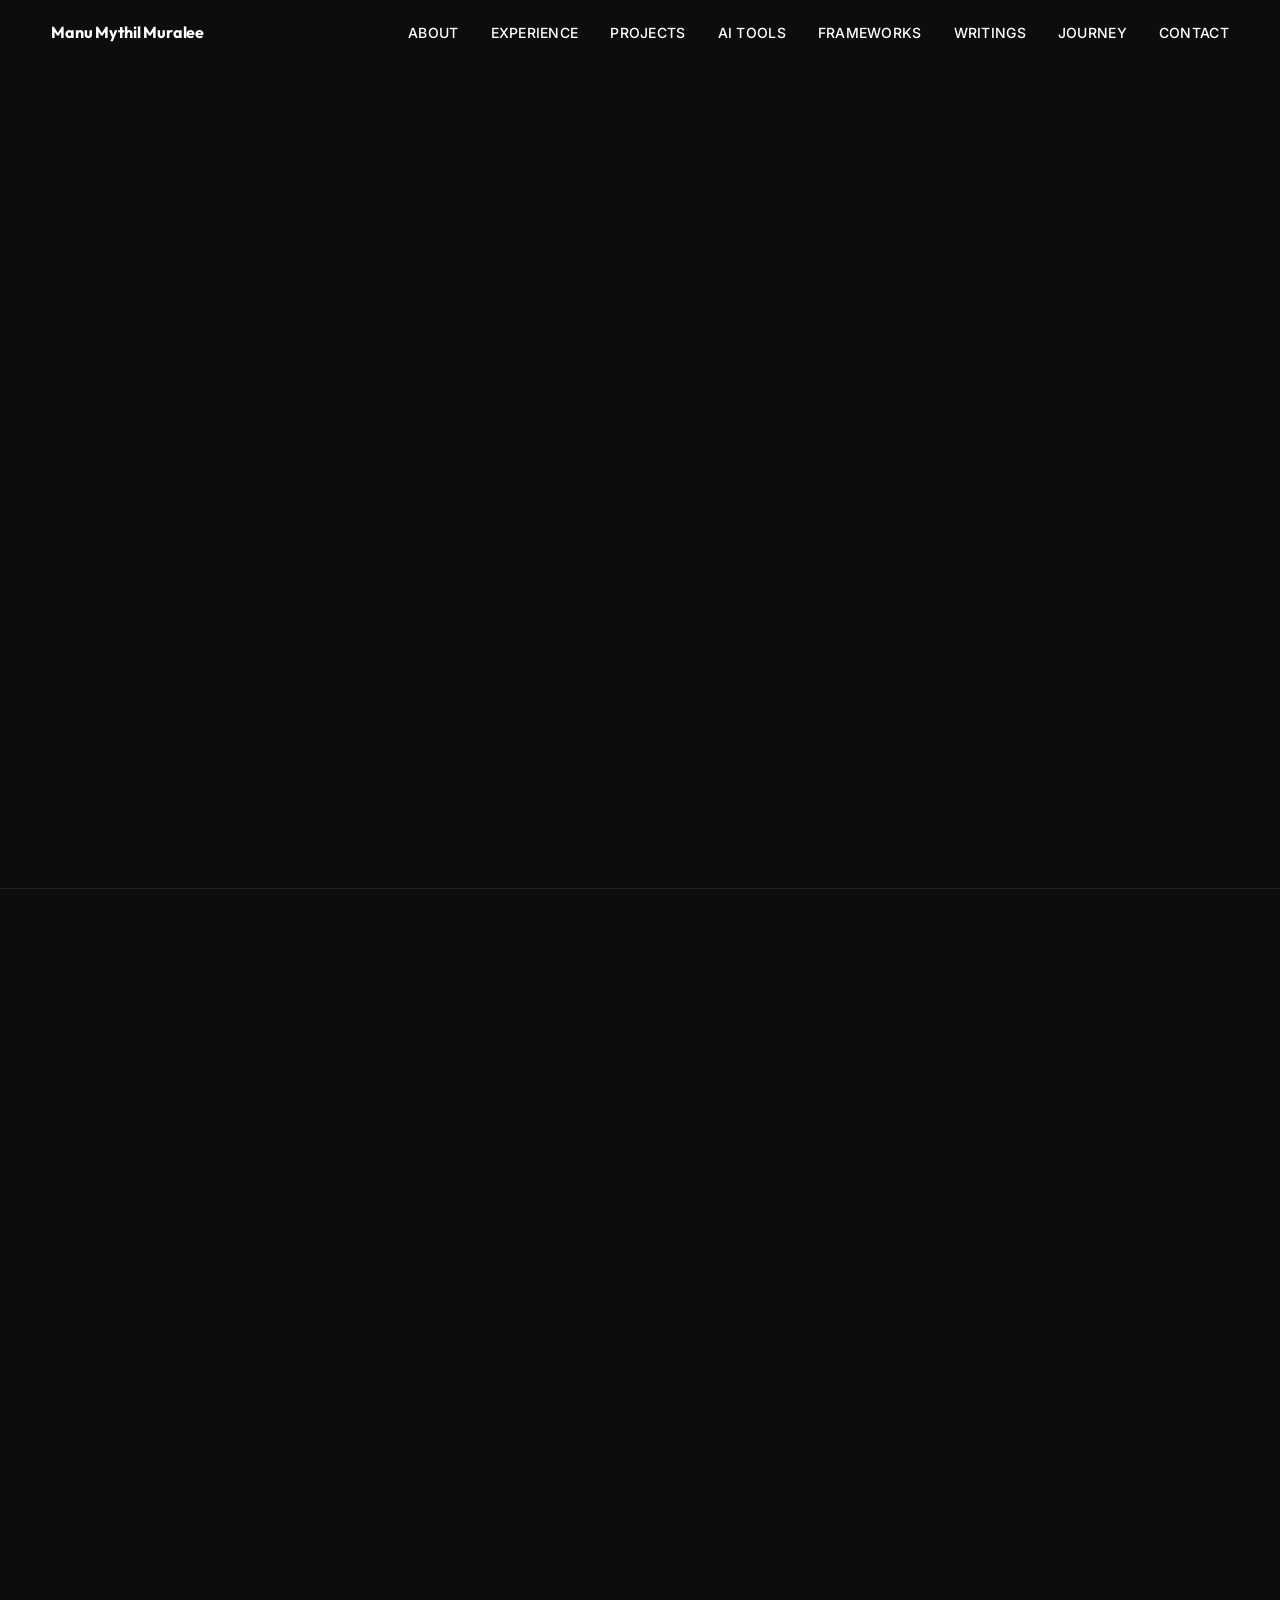
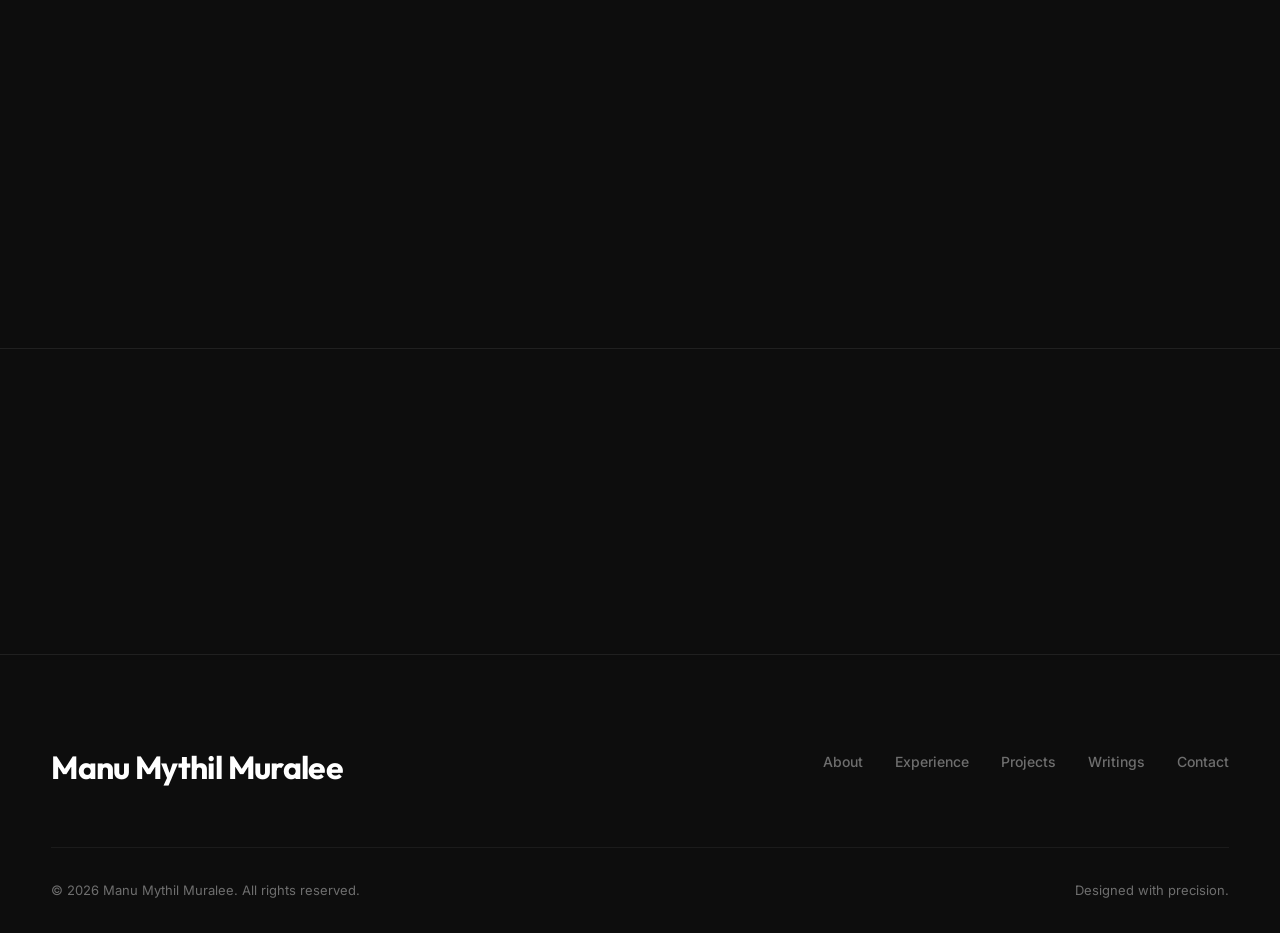
==== about.html @ 19fade27 "Update about page hero section and photo" ====
<!DOCTYPE html>
<html lang="en">

<head>
    <meta charset="UTF-8">
    <meta name="viewport" content="width=device-width, initial-scale=1.0">
    <title>About — Manu Mythil Muralee</title>
    <meta name="description"
        content="Learn about Manu Mythil Muralee's journey from Dubai to IE Business School — a strategy and economics professional building at the intersection of AI, finance, and global trade.">
    <meta property="og:title" content="About — Manu Mythil Muralee">
    <meta property="og:description"
        content="Strategy, AI & Economics Professional. Dual Master's at IE Business School.">
    <link rel="stylesheet" href="css/style.css">
    <link rel="icon"
        href="data:image/svg+xml,<svg xmlns='http://www.w3.org/2000/svg' viewBox='0 0 100 100'><text y='.9em' font-size='90'>M</text></svg>">
</head>

<body>

    <a href="#main-content" class="skip-link">Skip to main content</a>
    <div class="cursor-dot" aria-hidden="true"></div>
    <div class="cursor-ring" aria-hidden="true"></div>



    <!-- Header -->
    <header class="header" role="banner">
        <div class="container header__inner">
            <a href="index.html" class="header__logo" aria-label="Manu Mythil Muralee - Home">Manu Mythil Muralee</a>
            <nav role="navigation" aria-label="Main navigation">
                <ul class="nav__list">
                    <li><a href="about.html" class="nav__link">About</a></li>
                    <li><a href="experience.html" class="nav__link">Experience</a></li>
                    <li><a href="projects.html" class="nav__link">Projects</a></li>
                    <li><a href="ai-tools.html" class="nav__link">AI Tools</a></li>
                    <li><a href="frameworks.html" class="nav__link">Frameworks</a></li>
                    <li><a href="writings.html" class="nav__link">Writings</a></li>
                    <li><a href="journey.html" class="nav__link">Journey</a></li>
                    <li><a href="contact.html" class="nav__link">Contact</a></li>
                </ul>
            </nav>
            <button class="hamburger" aria-label="Toggle menu" aria-expanded="false">
                <span></span><span></span><span></span>
            </button>
        </div>
    </header>

    <div class="mobile-nav" role="navigation" aria-label="Mobile navigation">
        <a href="about.html" class="mobile-nav__link">About</a>
        <a href="experience.html" class="mobile-nav__link">Experience</a>
        <a href="projects.html" class="mobile-nav__link">Projects</a>
        <a href="ai-tools.html" class="mobile-nav__link">AI Tools</a>
        <a href="frameworks.html" class="mobile-nav__link">Frameworks</a>
        <a href="writings.html" class="mobile-nav__link">Writings</a>
        <a href="journey.html" class="mobile-nav__link">Journey</a>
        <a href="contact.html" class="mobile-nav__link">Contact</a>
    </div>

    <main id="main-content">

        <!-- Page Hero -->
        <section class="page-hero" aria-label="About page header">
            <div class="container">
                <div class="about-hero__grid">
                    <div class="about-hero__text">
                        <p class="t-label page-hero__label reveal">About Me</p>
                        <h1 class="t-h1 page-hero__title reveal">The story behind<br>the strategy.</h1>
                    </div>
                    <div class="about-hero__image reveal">
                        <img src="images/bridge-photo.jpeg" alt="The story behind the strategy" onerror="this.src='images/manu-headshot.jpg'">
                    </div>
                </div>
            </div>
        </section>

        <div class="divider" style="margin: 0;"></div>

        <!-- About Content -->
        <section class="section" aria-label="Full biography">
            <div class="container">
                <div class="about-content">

                    <div class="reveal">
                        <p class="t-body-lg">
                            I am a strategy and economics professional currently completing a Dual Master's in Applied
                            Economics and Management at IE Business School. My work sits at the intersection of
                            quantitative econometrics, financial modeling, and AI product development. However, my
                            perspective on global markets started long before my formal education.
                        </p>
                    </div>

                    <div class="reveal" style="margin-top: var(--sp-xl);">
                        <h2 class="t-h3" style="margin-bottom: var(--sp-md);">The Origin: Two Worlds of Development</h2>
                        <p class="t-body">
                            Growing up in Dubai, I was surrounded by a hyper-modern, commerce-driven economy where
                            ambitious infrastructure was built practically overnight. Later, moving to India exposed me
                            to a completely different reality: grassroots development, complex infrastructural
                            challenges,
                            and the stark inequalities of emerging markets.
                        </p>
                        <p class="t-body" style="margin-top: 1rem;">
                            Witnessing these two extremes shaped my central career philosophy. I realized early on that
                            the most brilliant, high-level business strategies are entirely useless if they cannot be
                            implemented on the ground. <strong>A strategy only matters if it can be executed, scaled,
                                and measured in the real world.</strong>
                        </p>
                    </div>

                    <div class="reveal" style="margin-top: var(--sp-xl);">
                        <h2 class="t-h3" style="margin-bottom: var(--sp-md);">The Academic Foundation: Economics Meets
                            AI</h2>
                        <p class="t-body">
                            To solve complex problems, you need to understand the constraints of the system. At Krea
                            University, I studied Environmental Economics and the Earth System Boundaries framework,
                            learning how ecological and geographic limits must guide economic planning. I put this into
                            practice as a Research Assistant, gathering, coding, and geo-spatializing over 10 years of
                            national road infrastructure data using ArcGIS to model economic impacts.
                        </p>
                        <p class="t-body" style="margin-top: 1rem;">
                            Today, at IE Business School, I am adding rigorous commercial and technological layers to
                            that foundation. Specializing in Fintech and AI Automation, I am mastering the tools
                            required to turn economic theory into enterprise solutions — from advanced econometrics to
                            Python orchestration and LLM integration.
                        </p>
                    </div>

                    <div class="reveal" style="margin-top: var(--sp-xl);">
                        <h2 class="t-h3" style="margin-bottom: var(--sp-md);">The Execution-Driven Mindset</h2>
                        <p class="t-body">
                            I do not just analyze markets; I focus on the mechanics of how systems actually work. I look
                            for the friction points — whether it is a fractured supply chain, an inefficient data
                            pipeline,
                            or a confusing user interface — and I engineer the operational solutions needed to remove
                            them.
                        </p>
                        <p class="t-body" style="margin-top: 1rem;">
                            My career is defined by tangible, measurable results across three core pillars:
                        </p>
                    </div>

                    <div class="reveal" style="margin-top: var(--sp-lg);">
                        <h3 class="t-h4" style="margin-bottom: 0.75rem;">1. Commercial Execution &amp; Global Trade</h3>
                        <p class="t-body">
                            I believe that true commercial execution starts with identifying the gaps that others miss.
                            At FOUREM Global FZE, I independently identified a critical upstream supply gap for
                            Kraftliner paper in the SAARC region. Recognizing this unmet need, I didn't just write a
                            market report — I took action and leveraged a network of European paper mills to connect
                            supply with South Asian demand. I independently managed the logistics and structured a
                            cross-border trade line that generated <strong>$3.5 million</strong> in revenue.
                        </p>
                    </div>

                    <div class="reveal" style="margin-top: var(--sp-md);">
                        <h3 class="t-h4" style="margin-bottom: 0.75rem;">2. Data-Driven Funding &amp; Advisory</h3>
                        <p class="t-body">
                            Data without a narrative is just noise. At GSRV and Associates, I spearheaded a primary
                            market study involving over 500 surveys to test the viability of a sustainable footwear
                            line.
                            By translating raw consumer preferences into a robust financial feasibility model, I built
                            the data foundation that successfully secured <strong>$100,000</strong> in pre-series
                            funding.
                        </p>
                    </div>

                    <div class="reveal" style="margin-top: var(--sp-md);">
                        <h3 class="t-h4" style="margin-bottom: 0.75rem;">3. AI Product Development</h3>
                        <p class="t-body">
                            I build tools to solve the friction I see in the market. Using low-code platforms and AI
                            automation systems, I focus on turning abstract economic and financial concepts into
                            scalable
                            applications that deliver immediate value to the end user.
                        </p>
                    </div>

                    <div class="reveal" style="margin-top: var(--sp-xl);">
                        <h2 class="t-h3" style="margin-bottom: var(--sp-md);">Mentorship &amp; Communication</h2>
                        <p class="t-body">
                            I believe that leadership is about elevating the people around you. Over three years, I
                            served
                            as Treasurer for both the gaming and entrepreneurship clubs at my university. During this
                            time,
                            I also volunteered with Rhapsody Kruu, an organization aimed at counseling high school
                            students
                            to help them develop small-scale projects and connect with investors and industry mentors.
                            I counseled, ideated, and evaluated over <strong>300 students</strong> across Tamil Nadu,
                            helping them refine and pitch more than 20 social impact projects to investors. This
                            experience,
                            combined with winning a <strong>Best Presenter Award</strong> in a university-wide
                            consulting
                            competition, taught me how to translate complex technical ideas into compelling,
                            human-centric
                            stories.
                        </p>
                    </div>

                    <div class="reveal" style="margin-top: var(--sp-xl);">
                        <h2 class="t-h3" style="margin-bottom: var(--sp-md);">The Athlete's Discipline</h2>
                        <p class="t-body">
                            Beyond the data and financial models, my approach to work is deeply influenced by my
                            background
                            as a national-level long-distance swimmer from 2017 to 2020. Long-distance swimming requires
                            immense endurance, strategic pacing, and the mental resilience to keep pushing when the
                            environment is exhausting. I bring that exact same discipline, patience, and focus to my
                            professional life — whether I am cleaning a massive dataset at 2:00 AM or navigating a
                            complex
                            cross-border negotiation.
                        </p>
                    </div>

                    <div class="reveal" style="margin-top: var(--sp-xl);">
                        <p class="t-body-lg" style="color: var(--light);">
                            I am actively seeking roles in business strategy, corporate finance, and digital
                            transformation
                            where I can translate complex, messy data into clear, actionable insights. If you are
                            looking
                            for someone who bridges the gap between high-level strategy and ground-level execution, I
                            would
                            love to connect.
                        </p>
                    </div>

                </div>
            </div>
        </section>

        <!-- Philosophy Quote -->
        <section class="section" style="padding-top: 0;" aria-label="Philosophy">
            <div class="container">
                <div class="quote-block reveal">
                    <p class="quote-block__text">
                        "Strategy only matters when it can be<br>
                        executed, scaled, and measured."
                    </p>
                </div>
            </div>
        </section>

        <!-- Stats -->
        <section class="section" aria-label="Key achievements">
            <div class="container">
                <div class="stats reveal stagger-children">
                    <div class="stat">
                        <div class="stat__number" data-count="3.5" data-prefix="$" data-suffix="M" data-decimals="1">$0M
                        </div>
                        <div class="stat__label">Revenue Generated</div>
                    </div>
                    <div class="stat">
                        <div class="stat__number" data-count="100" data-prefix="$" data-suffix="K" data-decimals="0">$0K
                        </div>
                        <div class="stat__label">Investor Funding Secured</div>
                    </div>
                    <div class="stat">
                        <div class="stat__number" data-count="200" data-prefix="" data-suffix="+" data-decimals="0">0+
                        </div>
                        <div class="stat__label">Geospatial Assets Coded</div>
                    </div>
                    <div class="stat">
                        <div class="stat__number" data-count="500" data-prefix="" data-suffix="+" data-decimals="0">0+
                        </div>
                        <div class="stat__label">Survey Respondents Led</div>
                    </div>
                </div>
            </div>
        </section>

        <!-- Values -->
        <section class="section" aria-label="Core values">
            <div class="container">
                <div class="section-header reveal">
                    <p class="t-label section-header__label">Principles</p>
                    <h2 class="t-h2 section-header__title">What Drives Me</h2>
                </div>
                <div class="values-grid reveal stagger-children">
                    <div class="value-card">
                        <h3 class="value-card__title">Execution Over Theory</h3>
                        <p class="value-card__text">Ideas are starting points. I focus on building the operational
                            architecture that transforms strategy into measurable outcomes.</p>
                    </div>
                    <div class="value-card">
                        <h3 class="value-card__title">Systems Thinking</h3>
                        <p class="value-card__text">Every problem is a system. I look for the friction points — the
                            bottlenecks, inefficiencies, and broken feedback loops — and engineer solutions to remove
                            them.</p>
                    </div>
                    <div class="value-card">
                        <h3 class="value-card__title">Quantitative Rigor</h3>
                        <p class="value-card__text">Decisions should be grounded in data, not intuition alone. I bring
                            econometric precision and analytical depth to every problem I tackle.</p>
                    </div>
                    <div class="value-card">
                        <h3 class="value-card__title">Global Adaptability</h3>
                        <p class="value-card__text">Three continents. Multiple languages. Diverse markets. I decode
                            cultural operating systems and find opportunity in unfamiliar environments.</p>
                    </div>
                </div>
            </div>
        </section>

        <!-- Education -->
        <section class="section" aria-label="Education">
            <div class="container">
                <div class="section-header reveal">
                    <p class="t-label section-header__label">Education</p>
                    <h2 class="t-h2 section-header__title">Academic Foundation</h2>
                </div>
                <div class="timeline reveal">
                    <div class="timeline__item">
                        <div class="timeline__dot"></div>
                        <p class="t-label timeline__date">2024 – Present</p>
                        <h3 class="t-h4 timeline__title">IE Business School, Madrid</h3>
                        <p class="timeline__role">Dual Master's — Applied Economics (MAE) + Management (MiM)</p>
                        <ul class="timeline__details">
                            <li>GPA: 3.64 / 4.0</li>
                            <li>Tech Venture Lab Finalist — AI Retention Strategy for Hyundai España</li>
                            <li>Focus: Econometrics, AI Product Development, Corporate Finance</li>
                        </ul>
                    </div>
                    <div class="timeline__item">
                        <div class="timeline__dot"></div>
                        <p class="t-label timeline__date">2023 – 2024</p>
                        <h3 class="t-h4 timeline__title">SIAS, Krea University</h3>
                        <p class="timeline__role">PG Diploma in Advanced Economics</p>
                        <ul class="timeline__details">
                            <li>GPA: 8.7 / 10</li>
                            <li>Focus: Advanced Econometrics, Spatial Analysis, Infrastructure Economics</li>
                        </ul>
                    </div>
                    <div class="timeline__item">
                        <div class="timeline__dot"></div>
                        <p class="t-label timeline__date">2020 – 2023</p>
                        <h3 class="t-h4 timeline__title">Krea University</h3>
                        <p class="timeline__role">BA (Hons) Economics</p>
                        <ul class="timeline__details">
                            <li>GPA: 8.3 / 10</li>
                            <li>Research Assistant — Geospatial Infrastructure Analysis</li>
                            <li>40+ case studies completed across industries</li>
                        </ul>
                    </div>
                </div>
            </div>
        </section>

        <!-- CTA -->
        <section class="section" style="border-top: 1px solid rgba(255,255,255,0.08);" aria-label="Call to action">
            <div class="container">
                <div class="reveal"
                    style="display: flex; justify-content: space-between; align-items: center; flex-wrap: wrap; gap: 2rem;">
                    <h2 class="t-h2" style="max-width: 500px;">Let's build something<br>that matters.</h2>
                    <a href="contact.html" class="btn btn--primary" id="about-cta-contact">
                        Get in touch <span class="btn__arrow">→</span>
                    </a>
                </div>
            </div>
        </section>

    </main>

    <!-- Footer -->
    <footer class="footer" role="contentinfo">
        <div class="container">
            <div class="footer__inner">
                <div class="footer__logo">Manu Mythil Muralee</div>
                <div class="footer__links">
                    <a href="about.html" class="footer__link">About</a>
                    <a href="experience.html" class="footer__link">Experience</a>
                    <a href="projects.html" class="footer__link">Projects</a>
                    <a href="writings.html" class="footer__link">Writings</a>
                    <a href="contact.html" class="footer__link">Contact</a>
                </div>
            </div>
            <div class="footer__bottom">
                <p class="footer__copyright">&copy; 2026 Manu Mythil Muralee. All rights reserved.</p>
                <p class="footer__copyright">Designed with precision.</p>
            </div>
        </div>
    </footer>

    <script src="js/main.js"></script>
</body>

</html>
---- css/style.css ----
/* ================================================
   MANU MYTHIL MURALEE — PORTFOLIO
   Ollef® Webflow-inspired design system
   ================================================ */

/* ---------- GOOGLE FONTS ---------- */
@import url('https://fonts.googleapis.com/css2?family=Inter:wght@300;400;500;600;700;800;900&family=Outfit:wght@300;400;500;600;700;800;900&display=swap');

/* ---------- CSS CUSTOM PROPERTIES ---------- */
:root {
  /* Ollef® palette */
  --black: #0d0d0d;
  --dark: #252525;
  --mid: #6e6e6e;
  --light: #e5e5e5;
  --white: #ffffff;

  /* Typography */
  --font-heading: 'Outfit', sans-serif;
  --font-body: 'Inter', sans-serif;

  /* Spacing scale */
  --sp-xs: 0.5rem;
  --sp-sm: 1rem;
  --sp-md: 2rem;
  --sp-lg: 4rem;
  --sp-xl: 6rem;
  --sp-2xl: 10rem;

  /* Transitions */
  --ease-out: cubic-bezier(0.16, 1, 0.3, 1);
  --ease-in-out: cubic-bezier(0.76, 0, 0.24, 1);
  --duration: 0.6s;

  /* Layout */
  --max-width: 1400px;
  --gutter: clamp(1.5rem, 4vw, 4rem);
}

/* ---------- RESET ---------- */
*,
*::before,
*::after {
  margin: 0;
  padding: 0;
  box-sizing: border-box;
}

html {
  font-size: 16px;
  scroll-behavior: smooth;
  -webkit-font-smoothing: antialiased;
  -moz-osx-font-smoothing: grayscale;
}

body {
  font-family: var(--font-body);
  font-weight: 400;
  line-height: 1.6;
  color: var(--white);
  background-color: var(--black);
  overflow-x: hidden;
}

img {
  max-width: 100%;
  display: block;
}

a {
  color: inherit;
  text-decoration: none;
}

ul,
ol {
  list-style: none;
}

button {
  border: none;
  background: none;
  cursor: pointer;
  font-family: inherit;
  color: inherit;
}

/* ---------- ACCESSIBILITY ---------- */
:focus-visible {
  outline: 2px solid var(--white);
  outline-offset: 4px;
}

.sr-only {
  position: absolute;
  width: 1px;
  height: 1px;
  padding: 0;
  margin: -1px;
  overflow: hidden;
  clip: rect(0, 0, 0, 0);
  border: 0;
}

/* Skip link */
.skip-link {
  position: absolute;
  top: -100%;
  left: var(--gutter);
  z-index: 10000;
  padding: 0.75rem 1.5rem;
  background: var(--white);
  color: var(--black);
  font-weight: 600;
  border-radius: 0 0 6px 6px;
  transition: top 0.3s var(--ease-out);
}

.skip-link:focus {
  top: 0;
}

/* ---------- LAYOUT ---------- */
.container {
  width: 100%;
  max-width: var(--max-width);
  margin: 0 auto;
  padding: 0 var(--gutter);
}

.section {
  padding: var(--sp-xl) 0;
}

.section--hero {
  padding: 0;
  min-height: 100vh;
  display: flex;
  align-items: center;
}

/* ---------- HEADER / NAVIGATION ---------- */
.header {
  position: fixed;
  top: 0;
  left: 0;
  right: 0;
  z-index: 1000;
  padding: 1.25rem 0;
  transition: background var(--duration) var(--ease-out),
    backdrop-filter var(--duration) var(--ease-out);
}

.header.scrolled {
  background: rgba(13, 13, 13, 0.85);
  backdrop-filter: blur(20px);
  -webkit-backdrop-filter: blur(20px);
}

.header__inner {
  display: flex;
  align-items: center;
  justify-content: space-between;
}

.header__logo {
  font-family: var(--font-heading);
  font-weight: 700;
  font-size: 1rem;
  letter-spacing: -0.01em;
  position: relative;
  white-space: nowrap;
}

.nav__list {
  display: flex;
  align-items: center;
  gap: 2rem;
}

.nav__link {
  font-size: 0.875rem;
  font-weight: 500;
  letter-spacing: 0.02em;
  text-transform: uppercase;
  position: relative;
  padding: 0.25rem 0;
  transition: color 0.3s var(--ease-out);
}

.nav__link::after {
  content: '';
  position: absolute;
  bottom: 0;
  left: 0;
  width: 0;
  height: 1px;
  background: var(--white);
  transition: width 0.4s var(--ease-out);
}

.nav__link:hover::after,
.nav__link.active::after {
  width: 100%;
}

.nav__link:hover {
  color: var(--light);
}

/* Hamburger */
.hamburger {
  display: none;
  flex-direction: column;
  gap: 5px;
  width: 28px;
  cursor: pointer;
  z-index: 1001;
}

.hamburger span {
  display: block;
  width: 100%;
  height: 2px;
  background: var(--white);
  transition: transform 0.4s var(--ease-out), opacity 0.3s;
}

.hamburger.open span:nth-child(1) {
  transform: translateY(7px) rotate(45deg);
}

.hamburger.open span:nth-child(2) {
  opacity: 0;
}

.hamburger.open span:nth-child(3) {
  transform: translateY(-7px) rotate(-45deg);
}

/* Mobile nav overlay */
.mobile-nav {
  display: none;
  position: fixed;
  inset: 0;
  background: var(--black);
  z-index: 999;
  flex-direction: column;
  align-items: center;
  justify-content: center;
  gap: 2rem;
  opacity: 0;
  pointer-events: none;
  transition: opacity 0.5s var(--ease-out);
}

.mobile-nav.open {
  opacity: 1;
  pointer-events: auto;
}

.mobile-nav__link {
  font-family: var(--font-heading);
  font-size: clamp(2rem, 5vw, 3.5rem);
  font-weight: 700;
  text-transform: uppercase;
  letter-spacing: -0.02em;
  transform: translateY(20px);
  opacity: 0;
  transition: transform 0.5s var(--ease-out), opacity 0.5s var(--ease-out);
}

.mobile-nav.open .mobile-nav__link {
  transform: translateY(0);
  opacity: 1;
}

.mobile-nav.open .mobile-nav__link:nth-child(1) {
  transition-delay: 0.1s;
}

.mobile-nav.open .mobile-nav__link:nth-child(2) {
  transition-delay: 0.15s;
}

.mobile-nav.open .mobile-nav__link:nth-child(3) {
  transition-delay: 0.2s;
}

.mobile-nav.open .mobile-nav__link:nth-child(4) {
  transition-delay: 0.25s;
}

.mobile-nav.open .mobile-nav__link:nth-child(5) {
  transition-delay: 0.3s;
}

.mobile-nav.open .mobile-nav__link:nth-child(6) {
  transition-delay: 0.35s;
}

.mobile-nav.open .mobile-nav__link:nth-child(7) {
  transition-delay: 0.4s;
}

.mobile-nav.open .mobile-nav__link:nth-child(8) {
  transition-delay: 0.45s;
}

.mobile-nav.open .mobile-nav__link:nth-child(9) {
  transition-delay: 0.5s;
}

/* ---------- TYPOGRAPHY ---------- */
.t-display {
  font-family: var(--font-heading);
  font-weight: 900;
  font-size: clamp(3rem, 8vw, 8rem);
  line-height: 0.95;
  letter-spacing: -0.04em;
  text-transform: uppercase;
}

.t-h1 {
  font-family: var(--font-heading);
  font-weight: 800;
  font-size: clamp(2.5rem, 6vw, 6rem);
  line-height: 1;
  letter-spacing: -0.03em;
}

.t-h2 {
  font-family: var(--font-heading);
  font-weight: 700;
  font-size: clamp(2rem, 4vw, 4rem);
  line-height: 1.1;
  letter-spacing: -0.02em;
}

.t-h3 {
  font-family: var(--font-heading);
  font-weight: 600;
  font-size: clamp(1.5rem, 2.5vw, 2.5rem);
  line-height: 1.2;
  letter-spacing: -0.01em;
}

.t-h4 {
  font-family: var(--font-heading);
  font-weight: 600;
  font-size: clamp(1.125rem, 1.5vw, 1.5rem);
  line-height: 1.3;
}

.t-body {
  font-size: 1.0625rem;
  line-height: 1.75;
  color: var(--light);
}

.t-body-lg {
  font-size: clamp(1.125rem, 1.5vw, 1.375rem);
  line-height: 1.7;
  color: var(--light);
}

.t-caption {
  font-size: 0.8125rem;
  font-weight: 500;
  letter-spacing: 0.08em;
  text-transform: uppercase;
  color: var(--mid);
}

.t-label {
  font-size: 0.75rem;
  font-weight: 600;
  letter-spacing: 0.12em;
  text-transform: uppercase;
  color: var(--mid);
}

/* ---------- BUTTONS ---------- */
.btn {
  display: inline-flex;
  align-items: center;
  gap: 0.5rem;
  padding: 1rem 2rem;
  font-family: var(--font-body);
  font-size: 0.875rem;
  font-weight: 600;
  letter-spacing: 0.04em;
  text-transform: uppercase;
  border-radius: 0;
  transition: all 0.4s var(--ease-out);
  position: relative;
  overflow: hidden;
}

.btn--primary {
  background: var(--white);
  color: var(--black);
}

.btn--primary:hover {
  background: var(--light);
  transform: translateY(-2px);
}

.btn--outline {
  background: transparent;
  color: var(--white);
  border: 1px solid rgba(255, 255, 255, 0.3);
}

.btn--outline:hover {
  border-color: var(--white);
  background: rgba(255, 255, 255, 0.05);
  transform: translateY(-2px);
}

.btn__arrow {
  display: inline-block;
  transition: transform 0.3s var(--ease-out);
}

.btn:hover .btn__arrow {
  transform: translateX(4px);
}

/* ---------- DIVIDER ---------- */
.divider {
  width: 100%;
  height: 1px;
  background: rgba(255, 255, 255, 0.08);
  margin: var(--sp-lg) 0;
}

/* ---------- HERO SECTION ---------- */
.hero {
  position: relative;
  min-height: 100vh;
  display: flex;
  align-items: flex-end;
  padding-bottom: var(--sp-xl);
  overflow: hidden;
}

.hero__bg {
  position: absolute;
  inset: 0;
  background: var(--black);
  z-index: 0;
}

.hero__gradient {
  position: absolute;
  top: -20%;
  right: -10%;
  width: 60vw;
  height: 60vw;
  background: radial-gradient(ellipse, rgba(110, 110, 110, 0.08) 0%, transparent 70%);
  z-index: 1;
  pointer-events: none;
}

.hero__content {
  position: relative;
  z-index: 3;
  width: 100%;
}

.hero__label {
  margin-bottom: var(--sp-md);
}

.hero__name {
  margin-bottom: var(--sp-md);
}

.hero__tagline {
  font-family: var(--font-heading);
  font-weight: 500;
  font-size: clamp(1.25rem, 2vw, 1.75rem);
  color: var(--light);
  margin-bottom: var(--sp-sm);
  letter-spacing: -0.01em;
}

.hero__subline {
  font-size: clamp(1rem, 1.25vw, 1.25rem);
  color: var(--mid);
  max-width: 600px;
  margin-bottom: var(--sp-lg);
}

.hero__ctas {
  display: flex;
  gap: 1rem;
  flex-wrap: wrap;
}

/* ---------- HERO PHOTO — full-bleed background ---------- */
.hero__photo {
  position: absolute;
  inset: 0;
  z-index: 1;
  overflow: hidden;
  animation: photoReveal 1.4s var(--ease-out) 0.2s both;
}

.hero__photo img {
  width: 100%;
  height: 100%;
  object-fit: cover;
  /* Focus on Manu — he's in the upper-left of the landscape photo */
  object-position: 22% center;
  display: block;
  filter: brightness(0.75) contrast(1.05);
}

/* Dark gradient overlay — keeps text readable without hiding the photo */
.hero__overlay {
  position: absolute;
  inset: 0;
  z-index: 2;
  /* Desktop: dark on left where text is, fades to transparent on right */
  background: linear-gradient(to right,
      rgba(13, 13, 13, 0.88) 0%,
      rgba(13, 13, 13, 0.6) 40%,
      rgba(13, 13, 13, 0.15) 70%,
      transparent 100%);
  pointer-events: none;
}

@keyframes photoReveal {
  from {
    opacity: 0;
  }

  to {
    opacity: 1;
  }
}

/* Mobile: gradient from bottom so name sits on dark band, photo shows above */
@media (max-width: 768px) {
  .hero__photo img {
    object-position: 22% top;
  }

  .hero__overlay {
    background: linear-gradient(to top,
        rgba(13, 13, 13, 0.95) 0%,
        rgba(13, 13, 13, 0.7) 45%,
        rgba(13, 13, 13, 0.1) 80%,
        transparent 100%);
  }
}

body {
  background-color: var(--black);
}

/* Spinner animation for Spline loader */
@keyframes spin {
  to {
    transform: rotate(360deg);
  }
}

/* Spline scene container (AI Tools page) */
.spline-scene {
  border-radius: 4px;
  transition: border-color 0.4s var(--ease-out);
}

.spline-scene:hover {
  border-color: rgba(255, 255, 255, 0.2) !important;
}

/* ---------- STATS BAR ---------- */
.stats {
  display: grid;
  grid-template-columns: repeat(auto-fit, minmax(200px, 1fr));
  gap: var(--sp-md);
  padding: var(--sp-lg) 0;
  border-top: 1px solid rgba(255, 255, 255, 0.08);
  border-bottom: 1px solid rgba(255, 255, 255, 0.08);
}

/* ---------- WHO I AM SPLIT SECTION ---------- */
.who-i-am {
  display: grid;
  grid-template-columns: 1fr 1fr;
  gap: var(--sp-xl);
  align-items: center;
}

.who-i-am__text {
  max-width: 600px;
}

.who-i-am__photo {
  position: relative;
  overflow: hidden;
  border-radius: 2px;
  /* Subtle gradient fade on all edges to match the dark theme */
  mask-image: linear-gradient(to right, transparent 0%, black 8%, black 92%, transparent 100%), linear-gradient(to bottom, transparent 0%, black 8%, black 92%, transparent 100%);
  mask-composite: intersect;
  -webkit-mask-image: linear-gradient(to right, transparent 0%, black 8%, black 92%, transparent 100%), linear-gradient(to bottom, transparent 0%, black 8%, black 92%, transparent 100%);
  -webkit-mask-composite: source-in;
  max-height: 520px;
}

.who-i-am__photo img {
  width: 100%;
  height: 100%;
  object-fit: contain;
  object-position: center top;
  display: block;
  padding: 8% 12%;
  transition: transform 0.8s var(--ease-out);
  filter: grayscale(10%) contrast(1.05);
}

.who-i-am__photo:hover img {
  transform: scale(1.03);
}

@media (max-width: 768px) {
  .who-i-am {
    grid-template-columns: 1fr;
  }

  .who-i-am__photo {
    max-height: 360px;
  }
}

.stat {
  text-align: left;
}

.stat__number {
  font-family: var(--font-heading);
  font-weight: 900;
  font-size: clamp(2.5rem, 4vw, 4rem);
  letter-spacing: -0.03em;
  line-height: 1;
  margin-bottom: 0.5rem;
  background: linear-gradient(135deg, var(--white) 0%, var(--mid) 100%);
  -webkit-background-clip: text;
  -webkit-text-fill-color: transparent;
  background-clip: text;
}

.stat__label {
  font-size: 0.875rem;
  color: var(--mid);
  font-weight: 500;
  letter-spacing: 0.02em;
}

/* ---------- CARDS ---------- */
.card {
  background: var(--dark);
  border: 1px solid rgba(255, 255, 255, 0.06);
  padding: var(--sp-md);
  transition: all 0.5s var(--ease-out);
  position: relative;
  overflow: hidden;
}

.card::before {
  content: '';
  position: absolute;
  top: 0;
  left: 0;
  right: 0;
  height: 2px;
  background: linear-gradient(90deg, transparent, rgba(255, 255, 255, 0.2), transparent);
  opacity: 0;
  transition: opacity 0.5s var(--ease-out);
}

.card:hover {
  border-color: rgba(255, 255, 255, 0.12);
  transform: translateY(-4px);
}

.card:hover::before {
  opacity: 1;
}

.card__number {
  font-family: var(--font-heading);
  font-size: 0.75rem;
  font-weight: 700;
  color: var(--mid);
  letter-spacing: 0.1em;
  margin-bottom: var(--sp-md);
}

.card__title {
  font-family: var(--font-heading);
  font-weight: 700;
  font-size: clamp(1.25rem, 2vw, 1.75rem);
  line-height: 1.2;
  margin-bottom: var(--sp-sm);
  letter-spacing: -0.01em;
}

.card__text {
  color: var(--mid);
  font-size: 0.9375rem;
  line-height: 1.7;
  margin-bottom: var(--sp-md);
}

.card__tags {
  display: flex;
  flex-wrap: wrap;
  gap: 0.5rem;
}

.tag {
  font-size: 0.6875rem;
  font-weight: 600;
  letter-spacing: 0.08em;
  text-transform: uppercase;
  padding: 0.375rem 0.75rem;
  border: 1px solid rgba(255, 255, 255, 0.12);
  color: var(--mid);
  transition: all 0.3s var(--ease-out);
}

.tag:hover {
  border-color: var(--white);
  color: var(--white);
}

.card__link {
  display: inline-flex;
  align-items: center;
  gap: 0.5rem;
  font-size: 0.8125rem;
  font-weight: 600;
  letter-spacing: 0.06em;
  text-transform: uppercase;
  color: var(--white);
  margin-top: var(--sp-sm);
  transition: gap 0.3s var(--ease-out);
}

.card__link:hover {
  gap: 0.75rem;
}

/* ---------- PROJECT GRID ---------- */
.project-grid {
  display: grid;
  grid-template-columns: repeat(auto-fit, minmax(min(100%, 420px), 1fr));
  gap: var(--sp-md);
}

/* ---------- PROJECT DETAIL (Projects page) ---------- */
.project-detail {
  padding: var(--sp-xl) 0;
}

.project-detail__grid {
  display: grid;
  grid-template-columns: repeat(auto-fit, minmax(min(100%, 300px), 1fr));
  gap: var(--sp-lg);
  margin-top: var(--sp-lg);
}

.project-detail__block {
  padding: var(--sp-md);
  border-left: 2px solid rgba(255, 255, 255, 0.08);
  transition: border-color 0.4s var(--ease-out);
}

.project-detail__block:hover {
  border-color: rgba(255, 255, 255, 0.3);
}

.project-detail__tags {
  display: flex;
  flex-wrap: wrap;
  gap: 0.5rem;
  margin-top: var(--sp-lg);
}

/* ---------- TIMELINE ---------- */
.timeline {
  position: relative;
  padding-left: 3rem;
}

.timeline::before {
  content: '';
  position: absolute;
  left: 0;
  top: 0;
  bottom: 0;
  width: 1px;
  background: linear-gradient(to bottom, transparent, rgba(255, 255, 255, 0.15), transparent);
}

.timeline__item {
  position: relative;
  padding-bottom: var(--sp-lg);
}

.timeline__item:last-child {
  padding-bottom: 0;
}

.timeline__dot {
  position: absolute;
  left: -3rem;
  top: 0.5rem;
  width: 9px;
  height: 9px;
  background: var(--white);
  border-radius: 50%;
  transform: translateX(-4px);
}

.timeline__dot::after {
  content: '';
  position: absolute;
  top: 50%;
  left: 50%;
  transform: translate(-50%, -50%);
  width: 24px;
  height: 24px;
  border-radius: 50%;
  border: 1px solid rgba(255, 255, 255, 0.2);
}

.timeline__date {
  display: inline-block;
  margin-bottom: 0.5rem;
}

.timeline__title {
  margin-bottom: 0.25rem;
}

.timeline__role {
  font-size: 1rem;
  color: var(--light);
  margin-bottom: var(--sp-sm);
  font-style: italic;
}

.timeline__details {
  list-style: none;
}

.timeline__details li {
  position: relative;
  padding-left: 1.25rem;
  color: var(--mid);
  font-size: 0.9375rem;
  line-height: 1.8;
}

.timeline__details li::before {
  content: '—';
  position: absolute;
  left: 0;
  color: rgba(255, 255, 255, 0.2);
}

/* ---------- SKILLS GRID (Experience page) ---------- */
.skills-grid {
  display: grid;
  grid-template-columns: repeat(auto-fit, minmax(min(100%, 280px), 1fr));
  gap: var(--sp-lg);
}

.skill-group {
  padding: var(--sp-md);
  border: 1px solid rgba(255, 255, 255, 0.06);
  background: var(--dark);
  transition: all 0.4s var(--ease-out);
}

.skill-group:hover {
  border-color: rgba(255, 255, 255, 0.15);
}

.skill-group h3 {
  margin-bottom: var(--sp-sm);
}

.skill-tags {
  display: flex;
  flex-wrap: wrap;
  gap: 0.5rem;
}

/* ---------- WRITINGS / BLOG ---------- */
.writing-grid {
  display: grid;
  grid-template-columns: repeat(auto-fit, minmax(min(100%, 380px), 1fr));
  gap: var(--sp-md);
}

.writing-card {
  border-bottom: 1px solid rgba(255, 255, 255, 0.08);
  padding-bottom: var(--sp-md);
  transition: all 0.4s var(--ease-out);
}

.writing-card:hover {
  border-color: rgba(255, 255, 255, 0.25);
}

.writing-card__category {
  margin-bottom: var(--sp-sm);
}

.writing-card__title {
  font-family: var(--font-heading);
  font-weight: 700;
  font-size: clamp(1.25rem, 2vw, 1.75rem);
  line-height: 1.2;
  margin-bottom: var(--sp-sm);
  letter-spacing: -0.01em;
  transition: color 0.3s var(--ease-out);
}

.writing-card:hover .writing-card__title {
  color: var(--light);
}

.writing-card__excerpt {
  color: var(--mid);
  font-size: 0.9375rem;
  line-height: 1.7;
  margin-bottom: var(--sp-sm);
}

.writing-card__meta {
  display: flex;
  gap: 1.5rem;
  align-items: center;
}

.writing-card__date {
  opacity: 0.6;
}

/* Writing Filter */
.writing-filter {
  display: flex;
  flex-wrap: wrap;
  gap: 0.5rem;
}

.filter-btn {
  padding: 0.5rem 1.25rem;
  font-size: 0.8125rem;
  font-weight: 600;
  letter-spacing: 0.06em;
  text-transform: uppercase;
  color: var(--mid);
  border: 1px solid rgba(255, 255, 255, 0.1);
  background: transparent;
  cursor: pointer;
  transition: all 0.3s var(--ease-out);
}

.filter-btn:hover {
  color: var(--white);
  border-color: rgba(255, 255, 255, 0.3);
}

.filter-btn.active {
  color: var(--black);
  background: var(--white);
  border-color: var(--white);
}

/* ---------- FRAMEWORKS ---------- */
.framework-grid {
  display: grid;
  grid-template-columns: repeat(auto-fit, minmax(min(100%, 340px), 1fr));
  gap: var(--sp-md);
}

.framework-card {
  background: var(--dark);
  border: 1px solid rgba(255, 255, 255, 0.06);
  padding: var(--sp-lg) var(--sp-md);
  text-align: center;
  transition: all 0.5s var(--ease-out);
  position: relative;
}

.framework-card:hover {
  border-color: rgba(255, 255, 255, 0.15);
  transform: translateY(-4px);
}

.framework-card__icon {
  font-size: 2.5rem;
  margin-bottom: var(--sp-md);
  display: block;
}

.framework-card__title {
  font-family: var(--font-heading);
  font-weight: 700;
  font-size: 1.25rem;
  margin-bottom: var(--sp-sm);
  letter-spacing: -0.01em;
}

.framework-card__text {
  color: var(--mid);
  font-size: 0.9375rem;
  line-height: 1.7;
}

/* Framework Detail (Frameworks page) */
.framework-detail {
  margin-bottom: var(--sp-lg);
}

.framework-detail__header {
  margin-bottom: var(--sp-lg);
}

.framework-detail__number {
  font-family: var(--font-heading);
  font-size: 0.75rem;
  font-weight: 700;
  color: var(--mid);
  letter-spacing: 0.1em;
  display: block;
  margin-bottom: var(--sp-sm);
}

.framework-detail__content {
  display: grid;
  grid-template-columns: 1fr 1fr;
  gap: var(--sp-lg);
}

.framework-detail__desc {
  max-width: 600px;
}

.framework-detail__steps {
  max-width: 500px;
}

.framework-step {
  display: flex;
  gap: 1.5rem;
  padding: 1.25rem 0;
  border-bottom: 1px solid rgba(255, 255, 255, 0.06);
  transition: border-color 0.3s var(--ease-out);
}

.framework-step:hover {
  border-color: rgba(255, 255, 255, 0.2);
}

.framework-step:last-child {
  border-bottom: none;
}

.framework-step__num {
  font-family: var(--font-heading);
  font-weight: 800;
  font-size: 1.25rem;
  color: var(--mid);
  min-width: 2rem;
  line-height: 1.4;
}

.framework-step__title {
  font-family: var(--font-heading);
  font-weight: 700;
  font-size: 1rem;
  margin-bottom: 0.25rem;
}

.framework-step__text {
  color: var(--mid);
  font-size: 0.875rem;
  line-height: 1.7;
}

/* ---------- MAP / JOURNEY ---------- */
.journey-path {
  display: grid;
  grid-template-columns: repeat(auto-fit, minmax(250px, 1fr));
  gap: var(--sp-md);
  position: relative;
}

.journey-stop {
  background: var(--dark);
  border: 1px solid rgba(255, 255, 255, 0.06);
  padding: var(--sp-md);
  text-align: center;
  transition: all 0.5s var(--ease-out);
  position: relative;
}

.journey-stop:hover {
  border-color: rgba(255, 255, 255, 0.15);
  transform: translateY(-4px);
}

.journey-stop__emoji {
  font-size: 3rem;
  margin-bottom: var(--sp-sm);
  display: block;
}

.journey-stop__city {
  font-family: var(--font-heading);
  font-weight: 800;
  font-size: 1.5rem;
  letter-spacing: -0.02em;
  margin-bottom: 0.25rem;
}

.journey-stop__country {
  font-size: 0.875rem;
  color: var(--mid);
  margin-bottom: var(--sp-sm);
}

.journey-stop__text {
  color: var(--mid);
  font-size: 0.9375rem;
  line-height: 1.7;
  text-align: left;
}

/* Arrow connectors */
.journey-arrow {
  display: none;
  align-items: center;
  justify-content: center;
  font-size: 2rem;
  color: var(--mid);
}

/* ---------- CONTACT FORM ---------- */
.contact-grid {
  display: grid;
  grid-template-columns: 1fr 1fr;
  gap: var(--sp-lg);
}

.contact-info__item {
  margin-bottom: var(--sp-md);
}

.contact-info__label {
  display: block;
  margin-bottom: 0.25rem;
}

.contact-info__value {
  font-size: 1.125rem;
  font-weight: 500;
  transition: color 0.3s var(--ease-out);
}

.contact-info__value:hover {
  color: var(--light);
}

.contact-form {
  display: flex;
  flex-direction: column;
  gap: var(--sp-sm);
}

.form-group {
  display: flex;
  flex-direction: column;
  gap: 0.5rem;
}

.form-group label {
  font-size: 0.75rem;
  font-weight: 600;
  letter-spacing: 0.1em;
  text-transform: uppercase;
  color: var(--mid);
}

.form-group input,
.form-group textarea {
  background: var(--dark);
  border: 1px solid rgba(255, 255, 255, 0.1);
  padding: 1rem;
  color: var(--white);
  font-family: var(--font-body);
  font-size: 1rem;
  transition: border-color 0.3s var(--ease-out);
  outline: none;
}

.form-group input:focus,
.form-group textarea:focus {
  border-color: rgba(255, 255, 255, 0.35);
}

.form-group textarea {
  min-height: 160px;
  resize: vertical;
}

.form-group input::placeholder,
.form-group textarea::placeholder {
  color: rgba(255, 255, 255, 0.2);
}

/* ---------- TECH STACK GRID (AI Tools page) ---------- */
.tech-stack-grid {
  display: grid;
  grid-template-columns: repeat(auto-fit, minmax(min(100%, 200px), 1fr));
  gap: var(--sp-md);
}

.tech-item {
  padding: var(--sp-md);
  border: 1px solid rgba(255, 255, 255, 0.06);
  background: var(--dark);
  text-align: center;
  transition: all 0.4s var(--ease-out);
}

.tech-item:hover {
  border-color: rgba(255, 255, 255, 0.15);
  transform: translateY(-4px);
}

.tech-item__icon {
  font-size: 2rem;
  margin-bottom: var(--sp-sm);
  display: block;
}

.tech-item__title {
  font-family: var(--font-heading);
  font-weight: 700;
  font-size: 1rem;
  margin-bottom: 0.5rem;
}

.tech-item__text {
  color: var(--mid);
  font-size: 0.8125rem;
  line-height: 1.6;
}

/* ---------- FOOTER ---------- */
.footer {
  padding: var(--sp-xl) 0 var(--sp-md);
  border-top: 1px solid rgba(255, 255, 255, 0.08);
}

.footer__inner {
  display: flex;
  justify-content: space-between;
  align-items: flex-start;
  gap: var(--sp-md);
  flex-wrap: wrap;
}

.footer__logo {
  font-family: var(--font-heading);
  font-weight: 700;
  font-size: clamp(1.25rem, 3vw, 2rem);
  letter-spacing: -0.02em;
  line-height: 1;
  white-space: nowrap;
}

.footer__links {
  display: flex;
  gap: 2rem;
  flex-wrap: wrap;
}

.footer__link {
  font-size: 0.875rem;
  font-weight: 500;
  color: var(--mid);
  transition: color 0.3s var(--ease-out);
}

.footer__link:hover {
  color: var(--white);
}

.footer__bottom {
  margin-top: var(--sp-lg);
  padding-top: var(--sp-md);
  border-top: 1px solid rgba(255, 255, 255, 0.06);
  display: flex;
  justify-content: space-between;
  align-items: center;
  flex-wrap: wrap;
  gap: var(--sp-sm);
}

.footer__copyright {
  font-size: 0.8125rem;
  color: var(--mid);
}

/* ---------- SECTION HEADER ---------- */
.section-header {
  margin-bottom: var(--sp-xl);
}

.section-header__label {
  margin-bottom: var(--sp-sm);
}

.section-header__title {
  margin-bottom: var(--sp-md);
}

.section-header__text {
  max-width: 700px;
}

/* ---------- AI TOOLS ---------- */
.tool-showcase {
  display: grid;
  grid-template-columns: repeat(auto-fit, minmax(min(100%, 500px), 1fr));
  gap: var(--sp-lg);
}

.tool-card {
  background: var(--dark);
  border: 1px solid rgba(255, 255, 255, 0.06);
  overflow: hidden;
  transition: all 0.5s var(--ease-out);
}

.tool-card:hover {
  border-color: rgba(255, 255, 255, 0.15);
}

.tool-card__preview {
  width: 100%;
  aspect-ratio: 16 / 10;
  background: linear-gradient(135deg, var(--dark) 0%, var(--black) 100%);
  display: flex;
  align-items: center;
  justify-content: center;
  overflow: hidden;
  position: relative;
}

.tool-card__mockup {
  width: 80%;
  max-width: 400px;
  background: rgba(255, 255, 255, 0.03);
  border: 1px solid rgba(255, 255, 255, 0.08);
  border-radius: 12px;
  padding: 1.5rem;
  position: relative;
}

.tool-card__mockup-header {
  display: flex;
  gap: 6px;
  margin-bottom: 1rem;
}

.tool-card__mockup-dot {
  width: 8px;
  height: 8px;
  border-radius: 50%;
  background: rgba(255, 255, 255, 0.15);
}

.tool-card__mockup-line {
  height: 8px;
  background: rgba(255, 255, 255, 0.06);
  border-radius: 4px;
  margin-bottom: 8px;
}

.tool-card__mockup-line--short {
  width: 40%;
}

.tool-card__mockup-line--medium {
  width: 65%;
}

.tool-card__mockup-line--long {
  width: 85%;
}

.tool-card__mockup-bar {
  height: 32px;
  background: rgba(255, 255, 255, 0.04);
  border: 1px solid rgba(255, 255, 255, 0.08);
  border-radius: 6px;
  margin-top: 1rem;
}

.tool-card__body {
  padding: var(--sp-md);
}

/* ---------- ABOUT PAGE ---------- */
.about-content {
  display: grid;
  grid-template-columns: 1fr;
  gap: var(--sp-lg);
  max-width: 900px;
}

.about-content p {
  color: var(--light);
  font-size: clamp(1rem, 1.25vw, 1.125rem);
  line-height: 1.85;
}

.about-content p+p {
  margin-top: 0;
}

.values-grid {
  display: grid;
  grid-template-columns: repeat(auto-fit, minmax(250px, 1fr));
  gap: var(--sp-md);
  margin-top: var(--sp-lg);
}

.value-card {
  padding: var(--sp-md);
  border-left: 2px solid rgba(255, 255, 255, 0.1);
  transition: border-color 0.4s var(--ease-out);
}

.value-card:hover {
  border-color: rgba(255, 255, 255, 0.4);
}

.value-card__title {
  font-family: var(--font-heading);
  font-weight: 700;
  font-size: 1.125rem;
  margin-bottom: 0.5rem;
}

.value-card__text {
  color: var(--mid);
  font-size: 0.9375rem;
  line-height: 1.7;
}

/* Quote */
.quote-block {
  padding: var(--sp-lg) 0;
  border-top: 1px solid rgba(255, 255, 255, 0.08);
  border-bottom: 1px solid rgba(255, 255, 255, 0.08);
  margin: var(--sp-lg) 0;
}

.quote-block__text {
  font-family: var(--font-heading);
  font-weight: 600;
  font-size: clamp(1.5rem, 3vw, 2.5rem);
  line-height: 1.3;
  letter-spacing: -0.02em;
  color: var(--white);
  font-style: italic;
}

/* ---------- PAGE HERO (Inner pages) ---------- */
.page-hero {
  padding-top: calc(var(--sp-2xl) + 2rem);
  padding-bottom: var(--sp-xl);
}

.page-hero__label {
  margin-bottom: var(--sp-sm);
}

.page-hero__title {
  margin-bottom: var(--sp-md);
}

.page-hero__text {
  max-width: 700px;
}

/* ---------- ABOUT HERO ---------- */
.about-hero__grid {
  display: grid;
  grid-template-columns: 1fr 1fr;
  gap: var(--sp-xl);
  align-items: center;
}

.about-hero__image {
  position: relative;
  overflow: hidden;
  border-radius: 4px;
  /* Gradient starts transparent on the left and picture gets clearer towards the right */
  mask-image: linear-gradient(to right, transparent 0%, rgba(0,0,0,0.5) 15%, black 40%, black 100%);
  -webkit-mask-image: linear-gradient(to right, transparent 0%, rgba(0,0,0,0.5) 15%, black 40%, black 100%);
  max-height: 600px;
}

.about-hero__image img {
  width: 100%;
  height: 100%;
  object-fit: cover;
  display: block;
  filter: grayscale(15%) brightness(0.9);
  transition: transform 0.8s var(--ease-out), filter 0.8s var(--ease-out);
}

.about-hero__image:hover img {
  transform: scale(1.02);
  filter: grayscale(0%) brightness(1);
}

@media (max-width: 768px) {
  .about-hero__grid {
    grid-template-columns: 1fr;
  }
  .about-hero__image {
    mask-image: linear-gradient(to bottom, transparent 0%, black 30%, black 100%);
    -webkit-mask-image: linear-gradient(to bottom, transparent 0%, black 30%, black 100%);
  }
}


/* ---------- SCROLL ANIMATIONS ---------- */
.reveal {
  opacity: 0;
  transform: translateY(40px);
  transition: opacity 0.8s var(--ease-out), transform 0.8s var(--ease-out);
}

.reveal.visible {
  opacity: 1;
  transform: translateY(0);
}

.reveal--left {
  transform: translateX(-40px);
}

.reveal--left.visible {
  transform: translateX(0);
}

.reveal--right {
  transform: translateX(40px);
}

.reveal--right.visible {
  transform: translateX(0);
}

.reveal--scale {
  transform: scale(0.95);
}

.reveal--scale.visible {
  transform: scale(1);
}

/* Stagger children */
.stagger-children>* {
  opacity: 0;
  transform: translateY(30px);
  transition: opacity 0.6s var(--ease-out), transform 0.6s var(--ease-out);
}

.stagger-children.visible>*:nth-child(1) {
  transition-delay: 0.05s;
}

.stagger-children.visible>*:nth-child(2) {
  transition-delay: 0.1s;
}

.stagger-children.visible>*:nth-child(3) {
  transition-delay: 0.15s;
}

.stagger-children.visible>*:nth-child(4) {
  transition-delay: 0.2s;
}

.stagger-children.visible>*:nth-child(5) {
  transition-delay: 0.25s;
}

.stagger-children.visible>*:nth-child(6) {
  transition-delay: 0.3s;
}

.stagger-children.visible>*:nth-child(7) {
  transition-delay: 0.35s;
}

.stagger-children.visible>*:nth-child(8) {
  transition-delay: 0.4s;
}

.stagger-children.visible>*:nth-child(9) {
  transition-delay: 0.45s;
}

.stagger-children.visible>*:nth-child(10) {
  transition-delay: 0.5s;
}

.stagger-children.visible>* {
  opacity: 1;
  transform: translateY(0);
}

/* ---------- CUSTOM CURSOR (decorative) ---------- */
.cursor-dot {
  width: 8px;
  height: 8px;
  background: var(--white);
  border-radius: 50%;
  position: fixed;
  pointer-events: none;
  z-index: 9999;
  mix-blend-mode: difference;
  transition: transform 0.15s var(--ease-out);
  display: none;
}

.cursor-ring {
  width: 32px;
  height: 32px;
  border: 1px solid rgba(255, 255, 255, 0.5);
  border-radius: 50%;
  position: fixed;
  pointer-events: none;
  z-index: 9998;
  mix-blend-mode: difference;
  transition: transform 0.3s var(--ease-out), width 0.3s, height 0.3s;
  display: none;
}

/* ---------- LOADING SCREEN ---------- */
.loader {
  position: fixed;
  inset: 0;
  background: var(--black);
  z-index: 10000;
  display: flex;
  align-items: center;
  justify-content: center;
  transition: opacity 0.8s var(--ease-out), visibility 0.8s;
}

.loader.hidden {
  opacity: 0;
  visibility: hidden;
  pointer-events: none;
}

.loader__text {
  font-family: var(--font-heading);
  font-weight: 900;
  font-size: clamp(2rem, 5vw, 4rem);
  letter-spacing: -0.04em;
  overflow: hidden;
}

.loader__text span {
  display: inline-block;
  animation: loaderReveal 0.6s var(--ease-out) forwards;
  opacity: 0;
  transform: translateY(100%);
}

@keyframes loaderReveal {
  to {
    opacity: 1;
    transform: translateY(0);
  }
}

/* ---------- HORIZONTAL SCROLL TEXT ---------- */
.marquee {
  overflow: hidden;
  white-space: nowrap;
  padding: var(--sp-lg) 0;
  border-top: 1px solid rgba(255, 255, 255, 0.06);
  border-bottom: 1px solid rgba(255, 255, 255, 0.06);
}

.marquee__inner {
  display: inline-flex;
  animation: marquee 30s linear infinite;
}

.marquee__text {
  font-family: var(--font-heading);
  font-weight: 900;
  font-size: clamp(3rem, 6vw, 6rem);
  letter-spacing: -0.04em;
  text-transform: uppercase;
  color: rgba(255, 255, 255, 0.06);
  padding-right: 4rem;
  user-select: none;
}

.marquee__text span {
  color: rgba(255, 255, 255, 0.15);
}

@keyframes marquee {
  0% {
    transform: translateX(0);
  }

  100% {
    transform: translateX(-50%);
  }
}

/* ---------- FORM SUCCESS MESSAGE ---------- */
.form-success {
  display: none;
  padding: var(--sp-md);
  border: 1px solid rgba(255, 255, 255, 0.15);
  background: rgba(255, 255, 255, 0.03);
  text-align: center;
}

.form-success.visible {
  display: block;
}

.form-success__icon {
  font-size: 3rem;
  margin-bottom: var(--sp-sm);
  display: block;
}

/* ---------- SPLINE 3D PLACEHOLDER ---------- */
.spline-placeholder {
  border: 2px dashed rgba(255, 255, 255, 0.08);
  border-radius: 8px;
  transition: border-color 0.4s var(--ease-out);
}

.spline-placeholder:hover {
  border-color: rgba(255, 255, 255, 0.2);
}

/* ---------- RESPONSIVE ---------- */
@media (max-width: 1024px) {
  .contact-grid {
    grid-template-columns: 1fr;
  }

  .framework-detail__content {
    grid-template-columns: 1fr;
  }
}

@media (max-width: 768px) {
  .section {
    padding: var(--sp-lg) 0;
  }

  .nav__list {
    display: none;
  }

  .hamburger {
    display: flex;
  }

  .mobile-nav {
    display: flex;
  }

  .hero {
    padding-bottom: var(--sp-lg);
    align-items: center;
  }

  .stats {
    grid-template-columns: 1fr;
  }

  .project-grid {
    grid-template-columns: 1fr;
  }

  .project-detail__grid {
    grid-template-columns: 1fr;
  }

  .timeline {
    padding-left: 2rem;
  }

  .timeline::before {
    left: 0;
  }

  .timeline__dot {
    left: -2rem;
  }

  .footer__inner {
    flex-direction: column;
  }

  .footer__bottom {
    flex-direction: column;
    text-align: center;
  }

  .journey-path {
    grid-template-columns: 1fr;
  }

  .journey-arrow {
    display: flex;
    transform: rotate(90deg);
  }

  .tool-showcase {
    grid-template-columns: 1fr;
  }

  .skills-grid {
    grid-template-columns: 1fr;
  }

  .writing-grid {
    grid-template-columns: 1fr;
  }


}

@media (max-width: 480px) {
  .hero__ctas {
    flex-direction: column;
  }

  .hero__ctas .btn {
    width: 100%;
    justify-content: center;
  }

  .writing-filter {
    flex-wrap: nowrap;
    overflow-x: auto;
    -webkit-overflow-scrolling: touch;
    scrollbar-width: none;
    padding-bottom: 0.5rem;
  }

  .writing-filter::-webkit-scrollbar {
    display: none;
  }

  .filter-btn {
    flex-shrink: 0;
  }
}

/* ---------- PRINT ---------- */
@media print {

  .header,
  .footer,
  .loader,
  .cursor-dot,
  .cursor-ring,
  .marquee {
    display: none;
  }

  body {
    color: #000;
    background: #fff;
  }
}
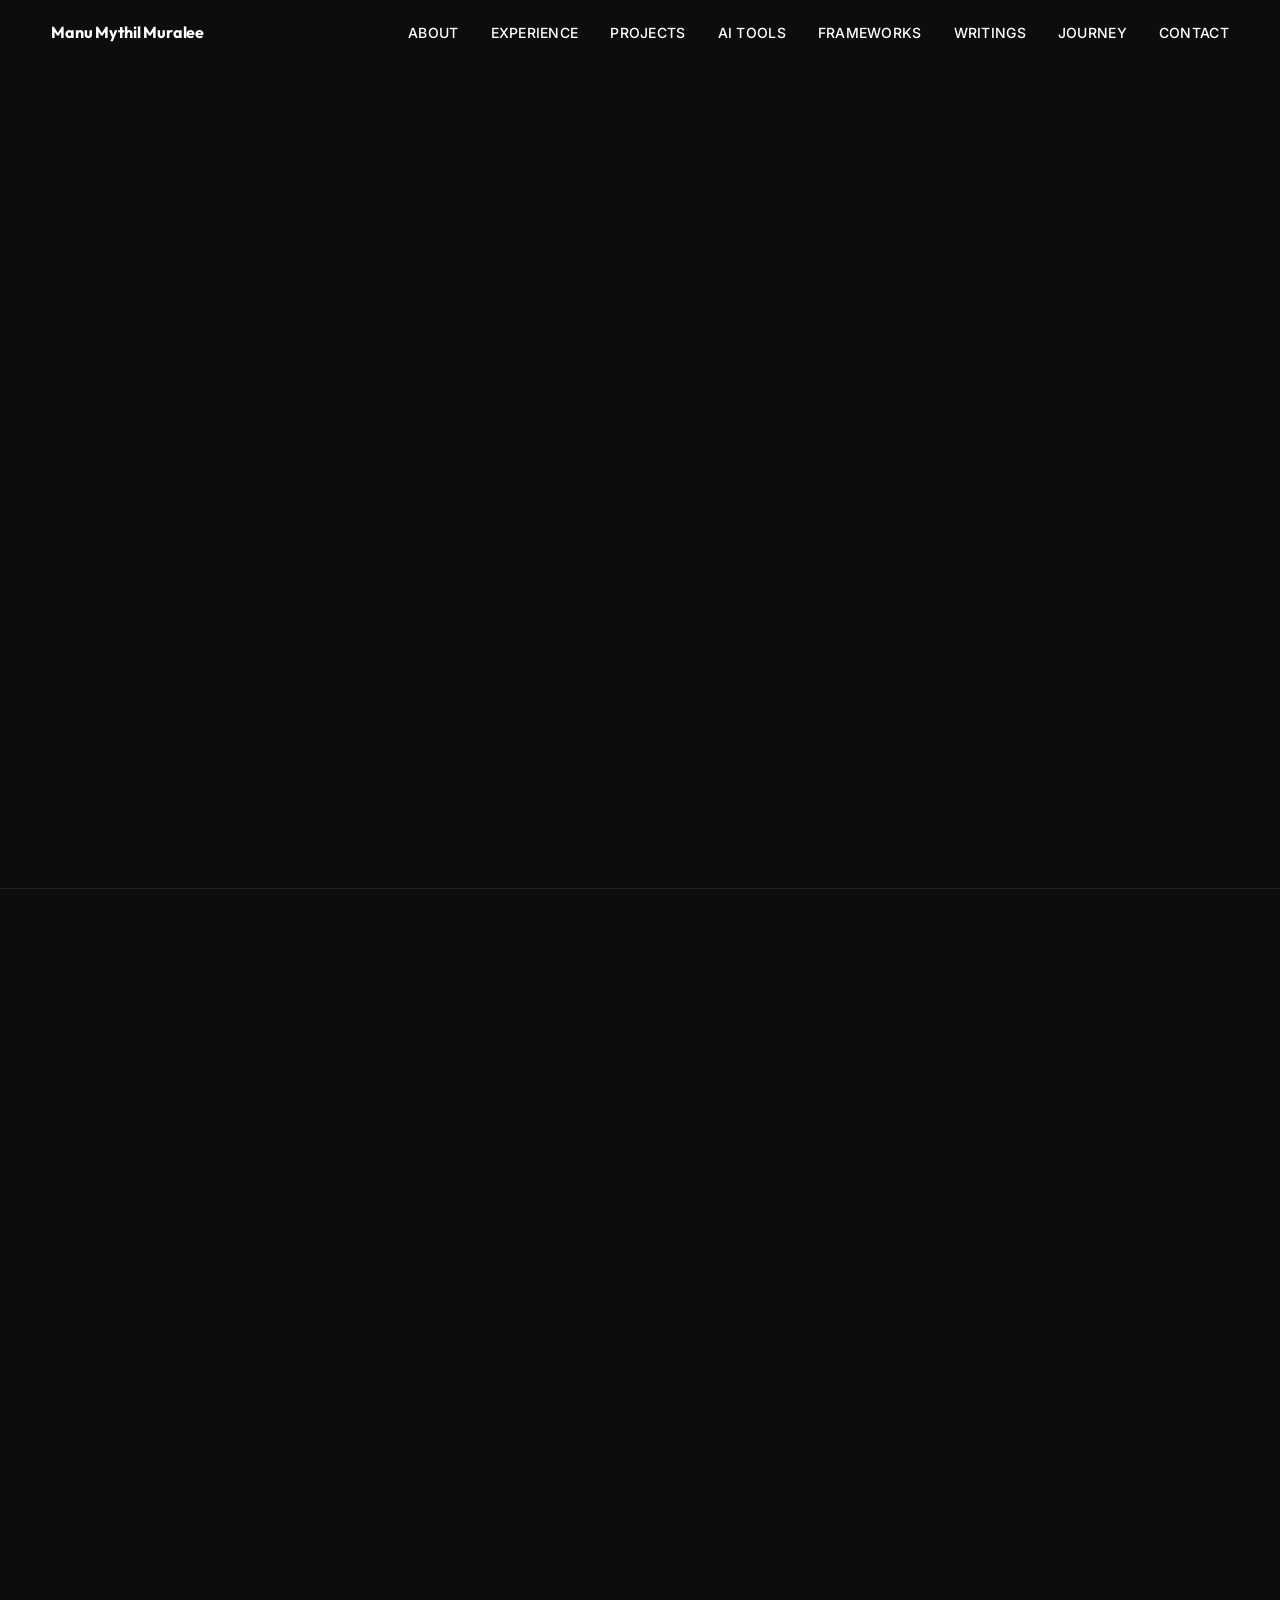
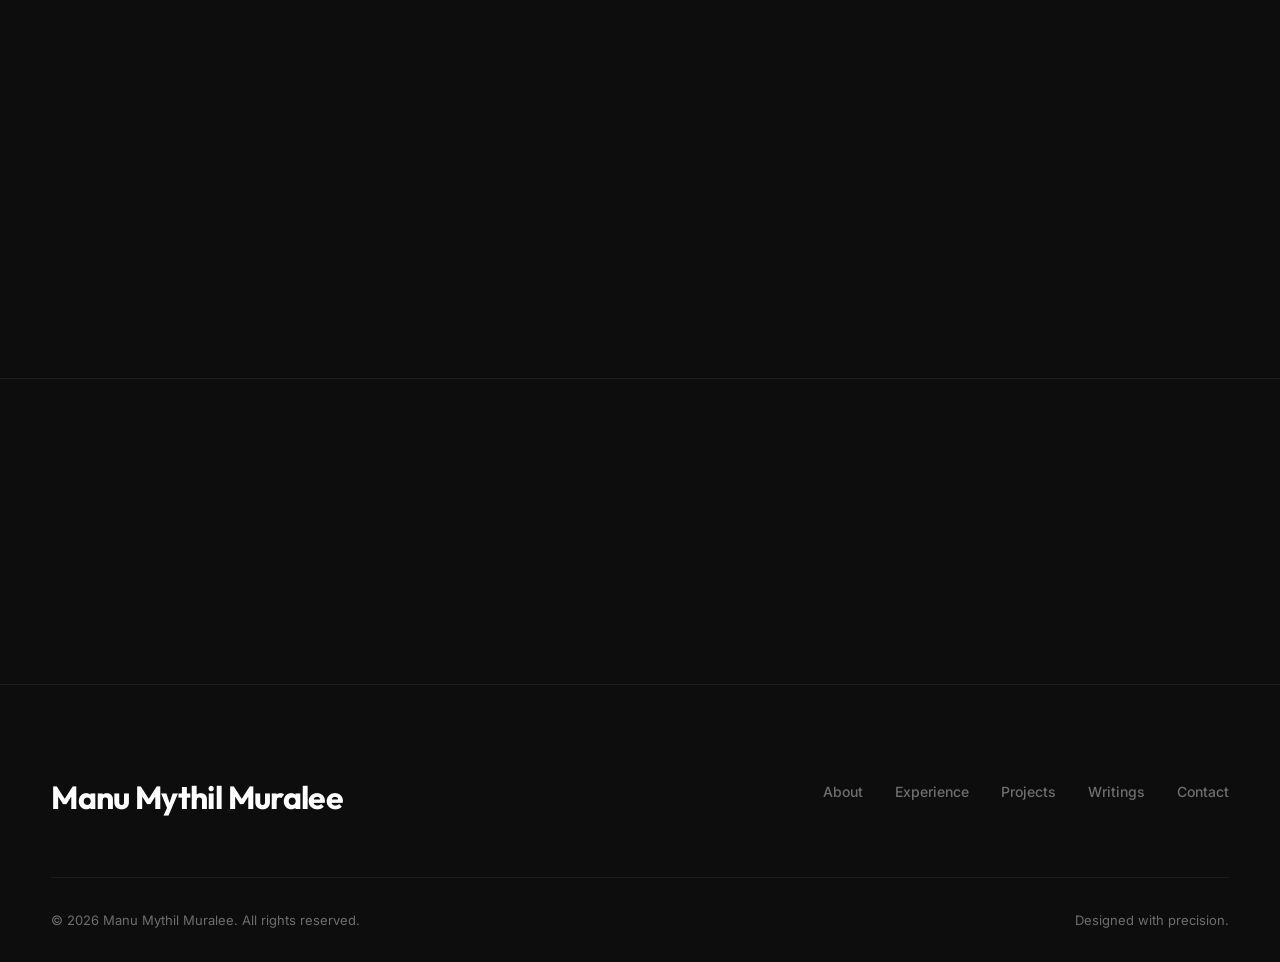
==== commit 080c7607: "Update portfolio description to Fintech, AI, and Strategy Professional" ====
--- a/about.html
+++ b/about.html
@@ -6,10 +6,10 @@
     <meta name="viewport" content="width=device-width, initial-scale=1.0">
     <title>About — Manu Mythil Muralee</title>
     <meta name="description"
-        content="Learn about Manu Mythil Muralee's journey from Dubai to IE Business School — a strategy and economics professional building at the intersection of AI, finance, and global trade.">
+        content="Learn about Manu Mythil Muralee's journey from Dubai to IE Business School — a fintech, AI, and strategy professional rooted in econometrics and quant modelling building at the intersection of AI, finance, and global trade.">
     <meta property="og:title" content="About — Manu Mythil Muralee">
     <meta property="og:description"
-        content="Strategy, AI & Economics Professional. Dual Master's at IE Business School.">
+        content="Fintech, AI, and Strategy Professional rooted in econometrics and quant modelling. Dual Master's at IE Business School.">
     <link rel="stylesheet" href="css/style.css">
     <link rel="icon"
         href="data:image/svg+xml,<svg xmlns='http://www.w3.org/2000/svg' viewBox='0 0 100 100'><text y='.9em' font-size='90'>M</text></svg>">
@@ -82,7 +82,7 @@
 
                     <div class="reveal">
                         <p class="t-body-lg">
-                            I am a strategy and economics professional currently completing a Dual Master's in Applied
+                            I am a fintech, AI, and strategy professional rooted in econometrics and quant modelling, currently completing a Dual Master's in Applied
                             Economics and Management at IE Business School. My work sits at the intersection of
                             quantitative econometrics, financial modeling, and AI product development. However, my
                             perspective on global markets started long before my formal education.
